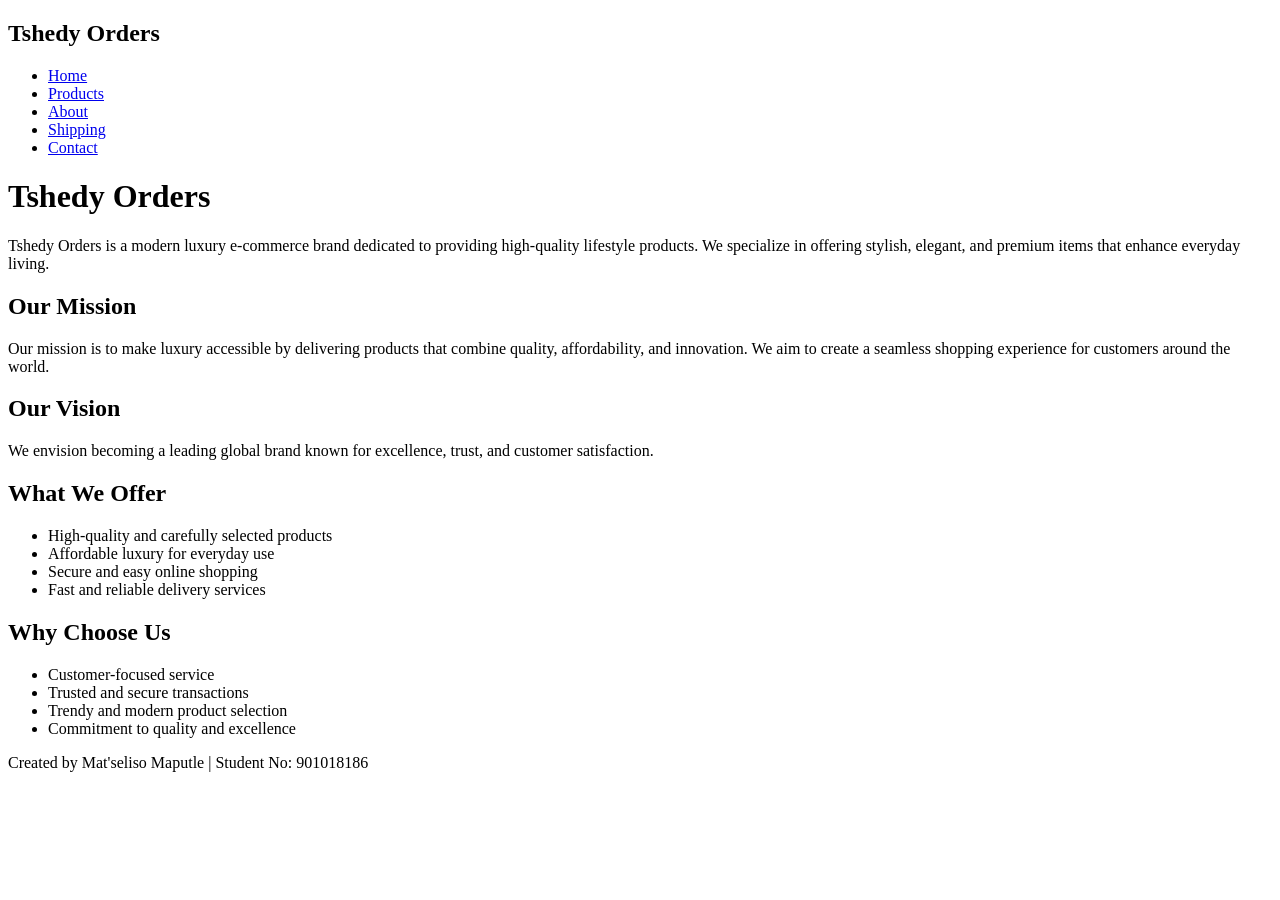
==== about.html @ f87d1812 "Rename About.html to about.html" ====
<!DOCTYPE html>
<html>
<head>
    <title>About</title>
    <link rel="stylesheet" href="style.css">
</head>
<body>

<nav>
    <h2>Tshedy Orders</h2>
    <ul>
        <li><a href="index.html">Home</a></li>
        <li><a href="products.html">Products</a></li>
        <li><a href="about.html">About</a></li>
        <li><a href="shipping.html">Shipping</a></li>
        <li><a href="contact.html">Contact</a></li>
    </ul>
</nav>

<h1>Tshedy Orders</h1>

<p>
Tshedy Orders is a modern luxury e-commerce brand dedicated to providing high-quality lifestyle products.
We specialize in offering stylish, elegant, and premium items that enhance everyday living.
</p>

<h2>Our Mission</h2>
<p>
Our mission is to make luxury accessible by delivering products that combine quality, affordability, and innovation.
We aim to create a seamless shopping experience for customers around the world.
</p>

<h2>Our Vision</h2>
<p>
We envision becoming a leading global brand known for excellence, trust, and customer satisfaction.
</p>

<h2>What We Offer</h2>
<ul>
    <li>High-quality and carefully selected products</li>
    <li>Affordable luxury for everyday use</li>
    <li>Secure and easy online shopping</li>
    <li>Fast and reliable delivery services</li>
</ul>

<h2>Why Choose Us</h2>
<ul>
    <li>Customer-focused service</li>
    <li>Trusted and secure transactions</li>
    <li>Trendy and modern product selection</li>
    <li>Commitment to quality and excellence</li>
</ul>

<footer>
    <p>Created by Mat'seliso Maputle | Student No: 901018186</p>
</footer>

</body>
</html>
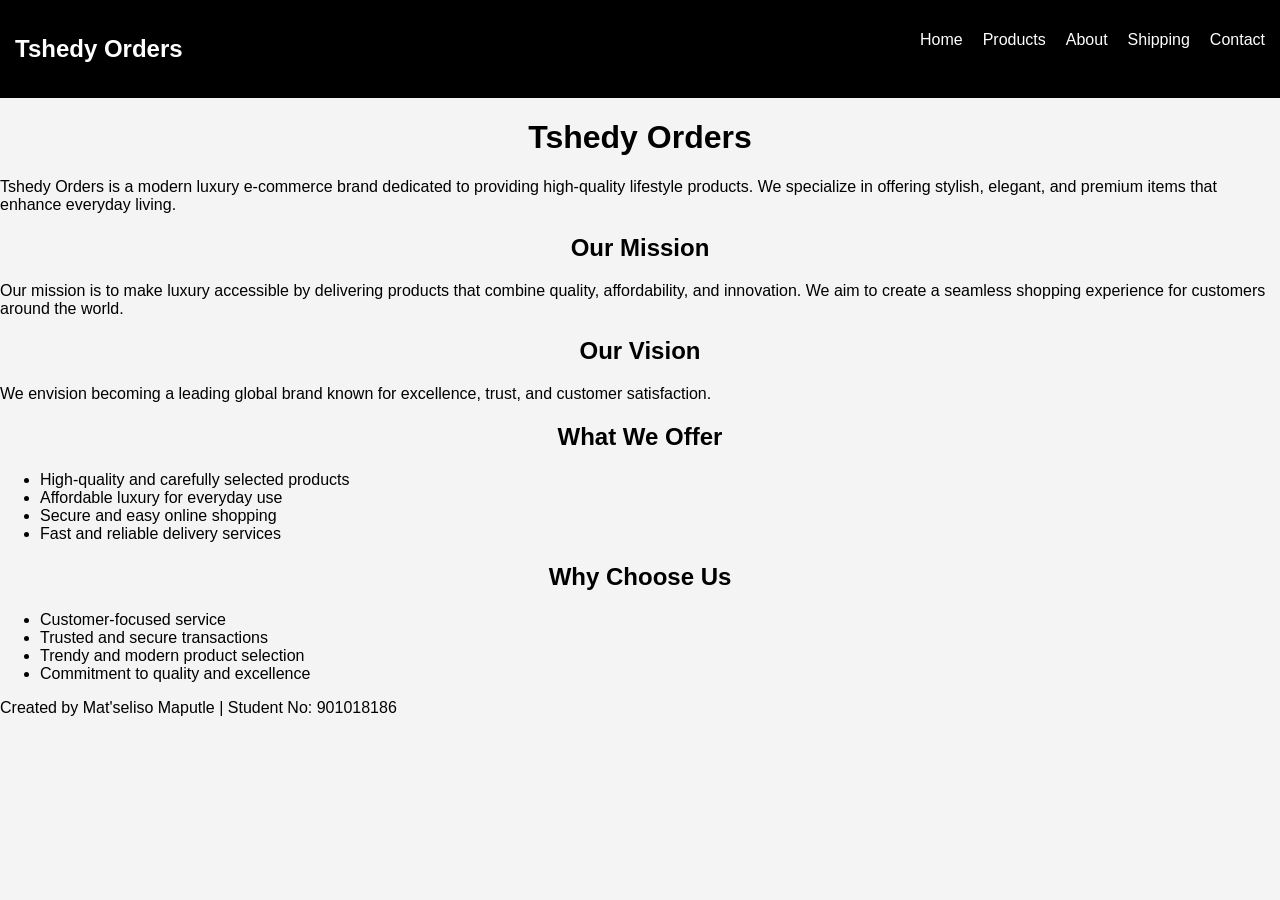
==== commit 77950fbb: "Update stylesheet link with version query" ====
--- a/about.html
+++ b/about.html
@@ -2,7 +2,7 @@
 <html>
 <head>
     <title>About</title>
-    <link rel="stylesheet" href="style.css">
+    <link rel="stylesheet" href="style.css? v=2">
 </head>
 <body>
 
--- a/style.css
+++ b/style.css
@@ -0,0 +1,53 @@
+body {
+    font-family: Arial;
+    margin: 0;
+    background-color: #f4f4f4;
+}
+
+nav {
+    background: black;
+    color: white;
+    padding: 15px;
+    display: flex;
+    justify-content: space-between;
+}
+
+nav ul {
+    list-style: none;
+    display: flex;
+    gap: 20px;
+}
+
+nav a {
+    color: white;
+    text-decoration: none;
+}
+
+header {
+    text-align: center;
+    padding: 40px;
+}
+
+.products {
+    display: flex;
+    justify-content: center;
+    flex-wrap: wrap;
+}
+
+.product {
+    background: white;
+    margin: 15px;
+    padding: 15px;
+    border-radius: 10px;
+    width: 200px;
+    text-align: center;
+}
+
+.product img {
+    width: 100%;
+    border-radius: 10px;
+}
+
+h1, h2 {
+    text-align: center;
+}
